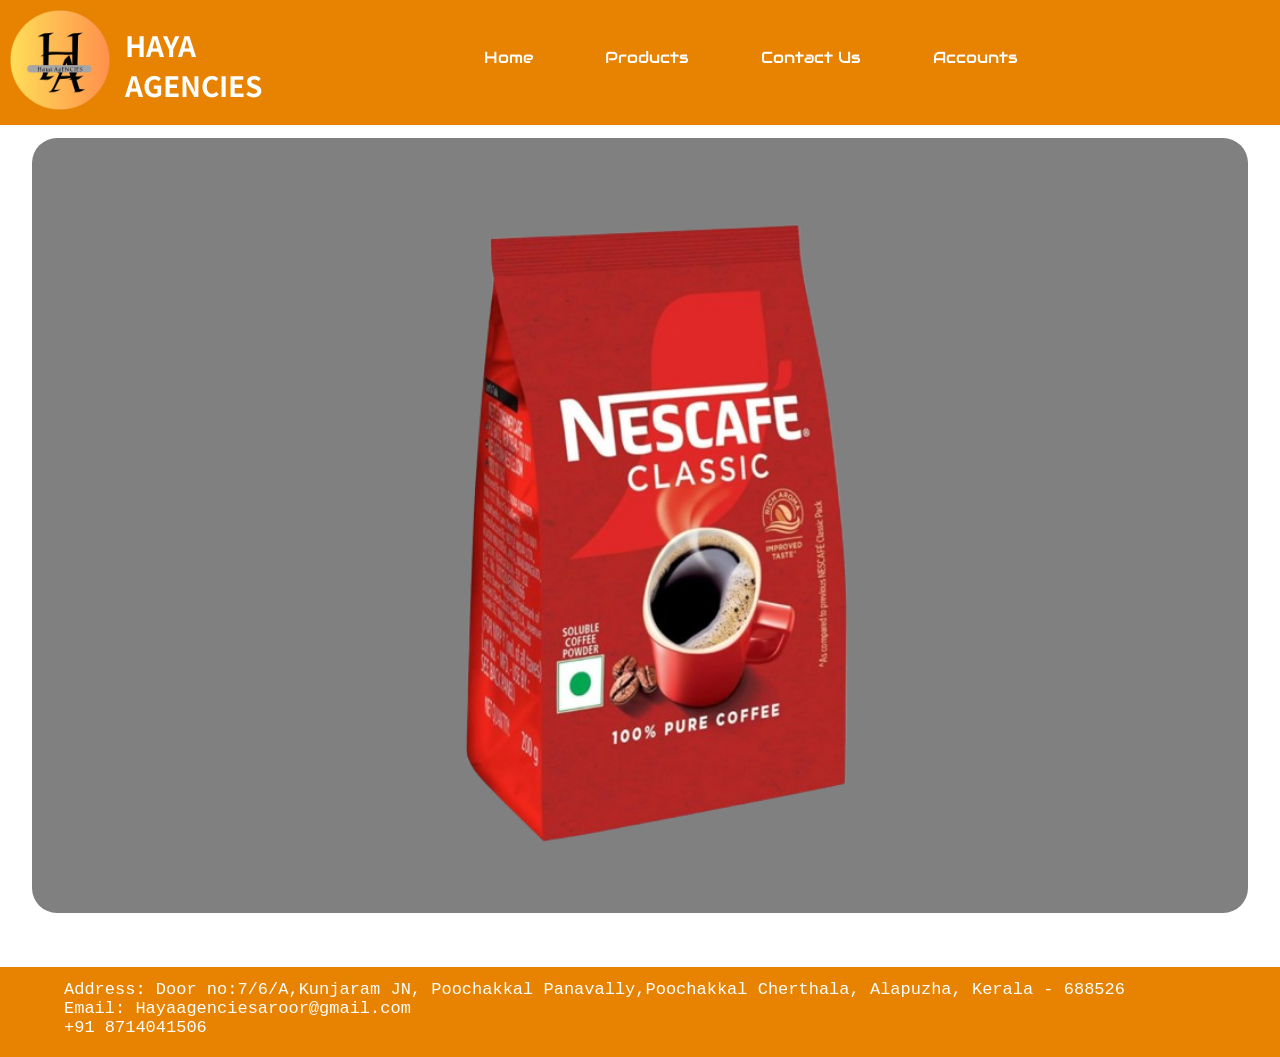
==== index.html @ 2e909255 "h" ====
<!DOCTYPE html>
<html lang="en">

<head>
    <meta charset="UTF-8">
    <meta name="viewport" content="width=device-width, initial-scale=1.0">
    <title>Haya Agencies</title>
    <link rel="stylesheet" href="css/index.css">
</head>

<body>
    <div class="screen">
        <div class="head">
            <div class="appbar">
                <div class="leftbar">
                    <img src="css/asset/images/Haya Agencies Logo.png" alt="Haya Agencies" srcset="" class="HayaLogo">
                    <h3>HAYA AGENCIES</h3>
                </div>
                <div class="navigation">
                    <ul class="nav-ul">
                        <div onclick="CloseSide()" class="closebtn"><img src="css/asset/images/CLOSE.png" alt="Close"
                                srcset=""></div>
                        <div class="space"><a href="#"></a></div>
                        <li class="home"><a href="#">Home</a></li>
                        <li><a href="">Products</a></li>
                        <li><a href="">Contact Us</a></li>
                        <li><a href="">Accounts</a></li>
                    </ul>
                </div>
                <div class="navigation-btn">
                    <ul style="list-style: none;">
                        <li onclick="ShowSide()"><img src="css/asset/images/3 menu.png" alt="" id="clickbtn"
                                class="clickbtn"></li>
                    </ul>
                </div>
            </div>
            
        </div>

    </div>

    <div class="body">
        <section class="section">
            <div class="slider-wrapper">
                <div class="slider">
                    <div class="slider-img">
                        <img id="slide-1" src="css/asset/images/Products/Nestle/1.png" alt="Nescafe Classic 500g">
                        <img id="slide-2" src="css/asset/images/Products/Nestle/2.png" alt="Nestae Cardamon Tea">
                        <img id="slide-3" src="css/asset/images/Products/Nestle/3.png" alt="Nestea Iced Tea Lemon">
                        <img id="slide-4" src="css/asset/images/Products/Nestle/4.png" alt="Nescafe Sunrise 1 kg">
                        <img id="slide-5" src="css/asset/images/Products/Nestle/5.png" alt="EVERYDAY Milk Powder 1 KG">
                        <img id="slide-6" src="css/asset/images/Products/tata/1.png" alt="Tata Grand Coffee 1kg">
                    </div>
                </div>
            </div>
        </section>
    </div>

    <div class="footer">
        <div class="text">
            <p>Address: Door no:7/6/A,Kunjaram JN, Poochakkal
                Panavally,Poochakkal Cherthala, Alapuzha, Kerala - 688526 </p>

            <a class="gmail" href="mailto:hayaagenciesaroor@gmail.com">Email: Hayaagenciesaroor@gmail.com</a><br>
            <a class="gmail" href="">+91 8714041506</a>
        </div>        
    </div>

    <script src="javascript/script.js">

    </script>
</body>

</html>
---- css/index.css ----
@font-face {
    font-family: "NotoSans";
    src: url(asset/font/NotoSansKR-VariableFont_wght.ttf);
}

@font-face {
    font-family: "audio";
    src: url(asset/font/Audiowide-Regular.ttf);
}

* {
    margin: 0;
    padding: 0;
}

.head {
    background-color: rgb(231, 131, 0);
    width: 100%;
    height: 125px;
}

.appbar {
    padding: 10px;
    display: flex;
}

.HayaLogo {
    width: 100px;
    height: 100px;
}

.leftbar {
    display: flex;
}

.leftbar h3 {
    padding: 15px;
    width: 15px;
    font-size: 28px;
    color: white;
    font-family: "NotoSans";
}

.navigation {
    width: 65%;
    left: 35%;
    position: absolute;
    align-content: center;
    height: 95px;
    display: block;
}

.navigation ul {
    list-style: none;
    display: flex;
    color: white;
}

.navigation ul li a {
    margin: 15px;
    text-decoration: none;
    display: flex;
    color: white;
    font-family: "audio";
}

.navigation-btn {
    position: absolute;
    align-items: center;
    height: 95px;
    top: 2%;
    left: 85%;
}

.clickbtn {
    width: 50px;
    height: 50px;
    position: absolute;
    display: none;
}

.home {
    padding: 15px;
    background-color: rgb(231, 131, 0);
}

.navigation ul li {
    border-radius: 10px;
    padding: 1px;
    margin: 20px;
}

.closebtn {
    display: none;
    position: absolute;
    left: 105px;
}

.closebtn {
    width: 50px;
    height: 50px;
}

.closebtn img {
    width: 30px;
    height: 30px;
    position: absolute;
    top: 30%;
    left: 50%;
}

.section {
    width: 100vh;
}

.slider-wrapper {
    width: 100vh;
    display: flex;
    align-items: center;
}

.slider {
    width: 100%;
    align-items: center;
    display: flex;
    height: 675px;
    background-color: gray;
    justify-content: center;
}

.body {
    margin-top: 1%;
    width: 100%;
}

.section {
    display: flex;
    justify-content: center;
    align-items: center;
    width: 100%;
}

.slider-wrapper {
    width: 95%;
    border-radius: 25px;
    height: 775px;
    background-color: gray;
}

.slider-img {
    display: flex;
    justify-content: center;
    align-items: center;
}

.slider-nav {
    width: 100%;
    display: flex;
    align-items: center;
    justify-content: center;
}

#slide-1 {
    width: 55vh;
    display: block;
}

#slide-2 {
    width: 43vh;
    display: none;
}

#slide-3 {
    width: 43vh;
    display: none;
}

#slide-4 {
    width: 39vh;
    display: none;
}

#slide-5 {
    width: 39vh;
    display: none;
}

#slide-6 {
    width: 53vh;
    display: none;
}

.footer {
    background-color: rgb(231, 131, 0);
    margin-top: 6vh;
    height: 10vh;
    position: absolute;
    width: 100%;
    bottom: -10;
}

.text {
    padding-top: 1%;
    margin-left: 5%;
}

.text p {
    color: white;
    font-family: monospace;
    font-size: 17px;
}

.gmail {
    text-decoration: none;
    font-family: monospace;
    color: white;
    font-size: 17px;
}

.gmail:hover {
    font-weight: 700;
    font-family: monospace;

}

@media screen and (max-width: 850px) {
    .head {
        background-color: rgb(231, 131, 0);
        width: 100%;
        height: 95px;
    }

    .appbar {
        padding: 8px;
        display: flex;
    }

    .HayaLogo {
        width: 60px;
        height: 60px;
    }

    .leftbar h3 {
        padding: 8px;
        width: 15px;
        font-size: 15px;
        color: white;
        font-family: "NotoSans";
    }

    .navigation ul {
        width: 21vh;
        list-style: none;
        display: none;
        color: black;
        height: 100vh;
        background-color: rgb(199, 113, 1);
        position: absolute;
        left: 31.5%;
        top: -8%;
        transition: all 0.4s;
    }

    .space {
        padding-top: 90px;
    }

    .clickbtn {
        display: block;
    }

    .closebtn {
        display: block;
    }

    .nav-ul li:hover {
        padding: 15px;
        background-color: rgb(231, 131, 0);
    }




    /* slider */
    .slider {
        height: 300px;
    }

    .body {
        width: 100%;
        height: 90vh;
    }

    .section {
        display: flex;
        justify-content: center;
        align-items: center;
        width: 100%;
    }

    .slider-wrapper {
        width: 95%;
        border-radius: 25px;
        height: 650px;
        background-color: gray;
    }

    .slider-img {
        display: flex;
        justify-content: center;
        align-items: center;
    }

    .slider-nav {
        width: 100%;
        display: flex;
        align-items: center;
        justify-content: center;
    }

    #slide-1 {
        width: 45vh;
        display: block;
    }

    #slide-2 {
        width: 35vh;
        display: none;
    }

    #slide-3 {
        width: 35vh;
        display: none;
    }

    #slide-4 {
        width: 35vh;
        display: none;
    }

    #slide-5 {
        width: 35vh;
        display: none;
    }

    #slide-6 {
        width: 39vh;
        display: none;
    }

    .footer {
        background-color: rgb(231, 131, 0);
        margin-top: 6vh;
        height: 13vh;
        position: absolute;
        width: 100%;
        bottom: -10px;
    }

    .text {
        padding-top: 1%;
        margin-left: 5%;
    }

    .text p {
        color: white;
        font-family: monospace;
        font-size: 17px;
    }

    .gmail {
        text-decoration: none;
        font-family: monospace;
        color: white;
        font-size: 17px;
    }

    .gmail:hover {
        font-weight: 700;
        font-family: monospace;

    }

}
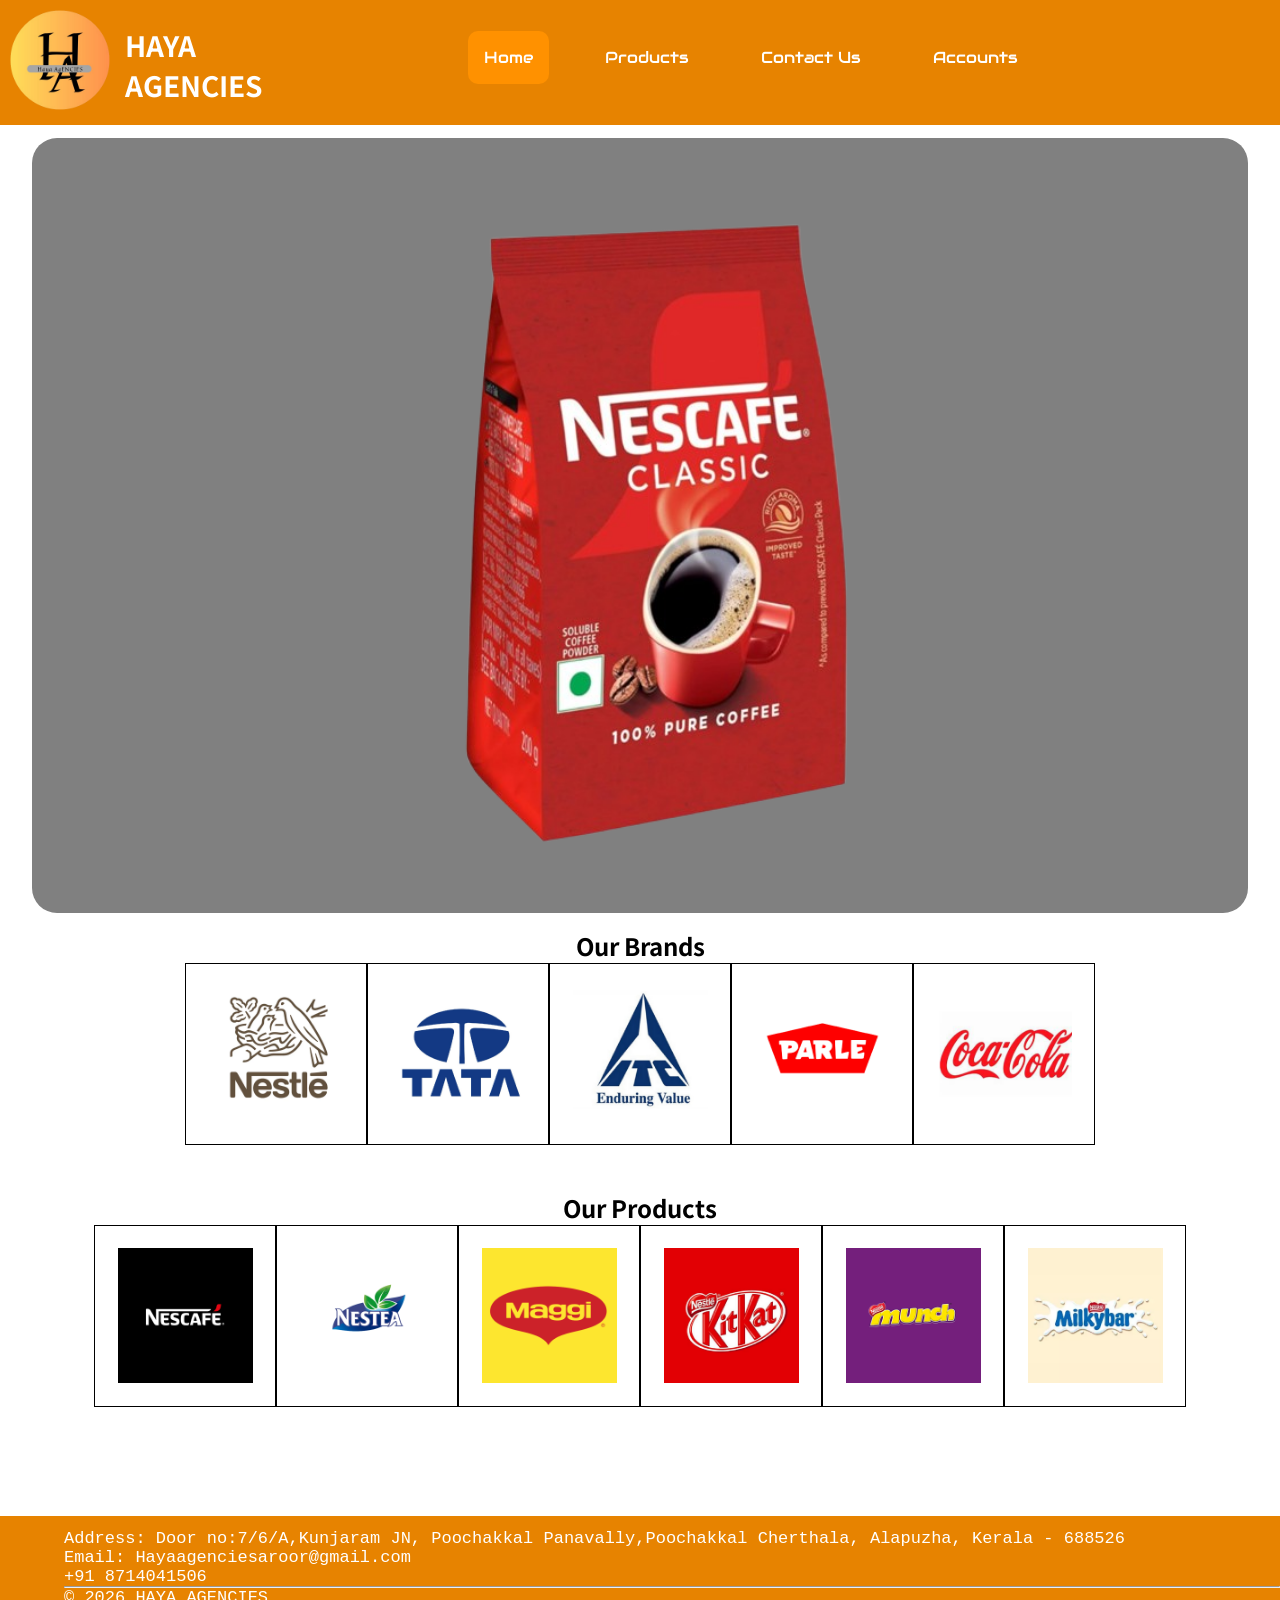
==== commit f04cc926: "OUR BRAND DETIALS" ====
--- a/index.html
+++ b/index.html
@@ -6,6 +6,7 @@
     <meta name="viewport" content="width=device-width, initial-scale=1.0">
     <title>Haya Agencies</title>
     <link rel="stylesheet" href="css/index.css">
+
 </head>
 
 <body>
@@ -34,13 +35,13 @@
                     </ul>
                 </div>
             </div>
-            
+
         </div>
 
     </div>
 
     <div class="body">
-        <section class="section">
+        <section class="section1">
             <div class="slider-wrapper">
                 <div class="slider">
                     <div class="slider-img">
@@ -54,6 +55,85 @@
                 </div>
             </div>
         </section>
+
+        <!-- //Logo section -->
+        <section class="section2">
+            <div class="Our-Brand">
+                <div class="Heading">
+                    <h1>Our Brands</h1>
+                </div>
+                <div class="Logo-Section">
+                    <div class="logo">
+                        <div class="logo-img LM1">
+                            <img src="css/asset/images/Company Logo/NESTLE.png" alt="">
+                        </div>
+                    </div>
+                    <div class="logo">
+                        <div class="logo-img LM2">
+                            <img src="css/asset/images/Company Logo/TATA.png" alt="">
+                        </div>
+                    </div>
+                    <div class="logo">
+                        <div class="logo-img LM3">
+                            <img src="css/asset/images/Company Logo/ITC.png" alt="">
+                        </div>
+                    </div>
+                    <div class="logo">
+                        <div class="logo-img LM4">
+                            <img src="css/asset/images/Company Logo/PARLE.png" alt="">
+                        </div>
+                    </div>
+                    <div class="logo">
+                        <div class="logo-img LM5">
+                            <img src="css/asset/images/Company Logo/COCA COLA.png" alt="">
+                        </div>
+                    </div>
+                </div>
+
+            </div>
+        </section>
+
+        <!-- Products Section -->
+        <section class="section3">
+            <div class="Our-Products">
+                <div class="Heading">
+                    <h1>Our Products</h1>
+                </div>
+                <div class="Logo-Section">
+                    <div class="logo">
+                        <div class="logo-img LM1">
+                            <img src="css/asset/images/Company Logo/NESCAFE.png" alt="">
+                        </div>
+                    </div>
+                    <div class="logo">
+                        <div class="logo-img LM2">
+                            <img src="css/asset/images/Company Logo/Nestae.png" alt="">
+                        </div>
+                    </div>
+                    <div class="logo">
+                        <div class="logo-img LM3">
+                            <img src="css/asset/images/Company Logo/MAGGI.png" alt="">
+                        </div>
+                    </div>
+                    <div class="logo">
+                        <div class="logo-img LM4">
+                            <img src="css/asset/images/Company Logo/KITKAT.png" alt="">
+                        </div>
+                    </div>
+                    <div class="logo">
+                        <div class="logo-img LM5">
+                            <img src="css/asset/images/Company Logo/MUNCH.png" alt="">
+                        </div>
+                    </div>
+                    <div class="logo">
+                        <div class="logo-img LM6">
+                            <img src="css/asset/images/Company Logo/MILKYBAR.png" alt="">
+                        </div>
+                    </div>
+                </div>
+
+            </div>
+        </section>
     </div>
 
     <div class="footer">
@@ -63,7 +143,9 @@
 
             <a class="gmail" href="mailto:hayaagenciesaroor@gmail.com">Email: Hayaagenciesaroor@gmail.com</a><br>
             <a class="gmail" href="">+91 8714041506</a>
-        </div>        
+            <hr class="footer-line"> 
+            <p>© 2026 HAYA AGENCIES</p>
+        </div>
     </div>
 
     <script src="javascript/script.js">
@@ -71,4 +153,4 @@
     </script>
 </body>
 
-</html>
+</html>
--- a/css/index.css
+++ b/css/index.css
@@ -90,6 +90,20 @@
     margin: 20px;
 }
 
+.section1{
+    display: flex;
+    justify-content: center;
+    margin-bottom: 15px;
+}
+
+.home{
+    background-color: rgb(255, 145, 0);
+}
+
+.navigation ul li:hover{
+    background-color: rgb(255, 145, 0);
+}
+
 .closebtn {
     display: none;
     position: absolute;
@@ -131,6 +145,7 @@
 .body {
     margin-top: 1%;
     width: 100%;
+    margin-bottom: 5%;
 }
 
 .section {
@@ -190,15 +205,84 @@
     display: none;
 }
 
+body {
+    display: flex;
+    flex-direction: column;
+    min-height: 100vh;
+}
+
+/* Secction 2 */
+
+.section2{
+    display: flex;
+    justify-content: center;
+    margin-bottom: 5vh;
+}
+
+.Heading h1{
+    display: flex;
+    justify-content: center;
+    font-family: "NotoSans";
+}
+.logo-img{
+    display: flex;
+    align-items: center;
+    justify-content: center;
+    width: 20vh;
+    height: 20vh;
+    border: 1px solid;
+}
+
+.logo-img img{
+    width: 15vh;
+}
+.Logo-Section{
+    display: flex;
+    flex-direction: row;
+}
+
+/* Secction 3 */
+
+.section3{
+    display: flex;
+    justify-content: center;
+    margin-bottom: 5vh;
+}
+
+.Heading h1{
+    display: flex;
+    justify-content: center;
+    font-family: "NotoSans";
+}
+.logo-img{
+    display: flex;
+    align-items: center;
+    justify-content: center;
+    width: 20vh;
+    height: 20vh;
+    border: 1px solid;
+}
+
+.logo-img img{
+    width: 15vh;
+}
+.Logo-Section{
+    display: flex;
+    flex-direction: row;
+}
+
+/* Footer */
+
 .footer {
     background-color: rgb(231, 131, 0);
-    margin-top: 6vh;
-    height: 10vh;
-    position: absolute;
-    width: 100%;
-    bottom: -10;
-}
-
+    margin-top: auto;
+    height: 12vh;
+    width: 100%;
+}
+
+.footer-line{
+    color: white;
+}
 .text {
     padding-top: 1%;
     margin-left: 5%;
@@ -288,6 +372,7 @@
 
     .body {
         width: 100%;
+    margin-bottom: 5%;
         height: 90vh;
     }
 
@@ -348,14 +433,19 @@
         display: none;
     }
 
+    body {
+        display: flex;
+        flex-direction: column;
+        min-height: 100vh;
+    }
+
     .footer {
         background-color: rgb(231, 131, 0);
-        margin-top: 6vh;
-        height: 13vh;
-        position: absolute;
+        margin-top: auto;
+        height: 15vh;
         width: 100%;
-        bottom: -10px;
-    }
+    }
+
 
     .text {
         padding-top: 1%;
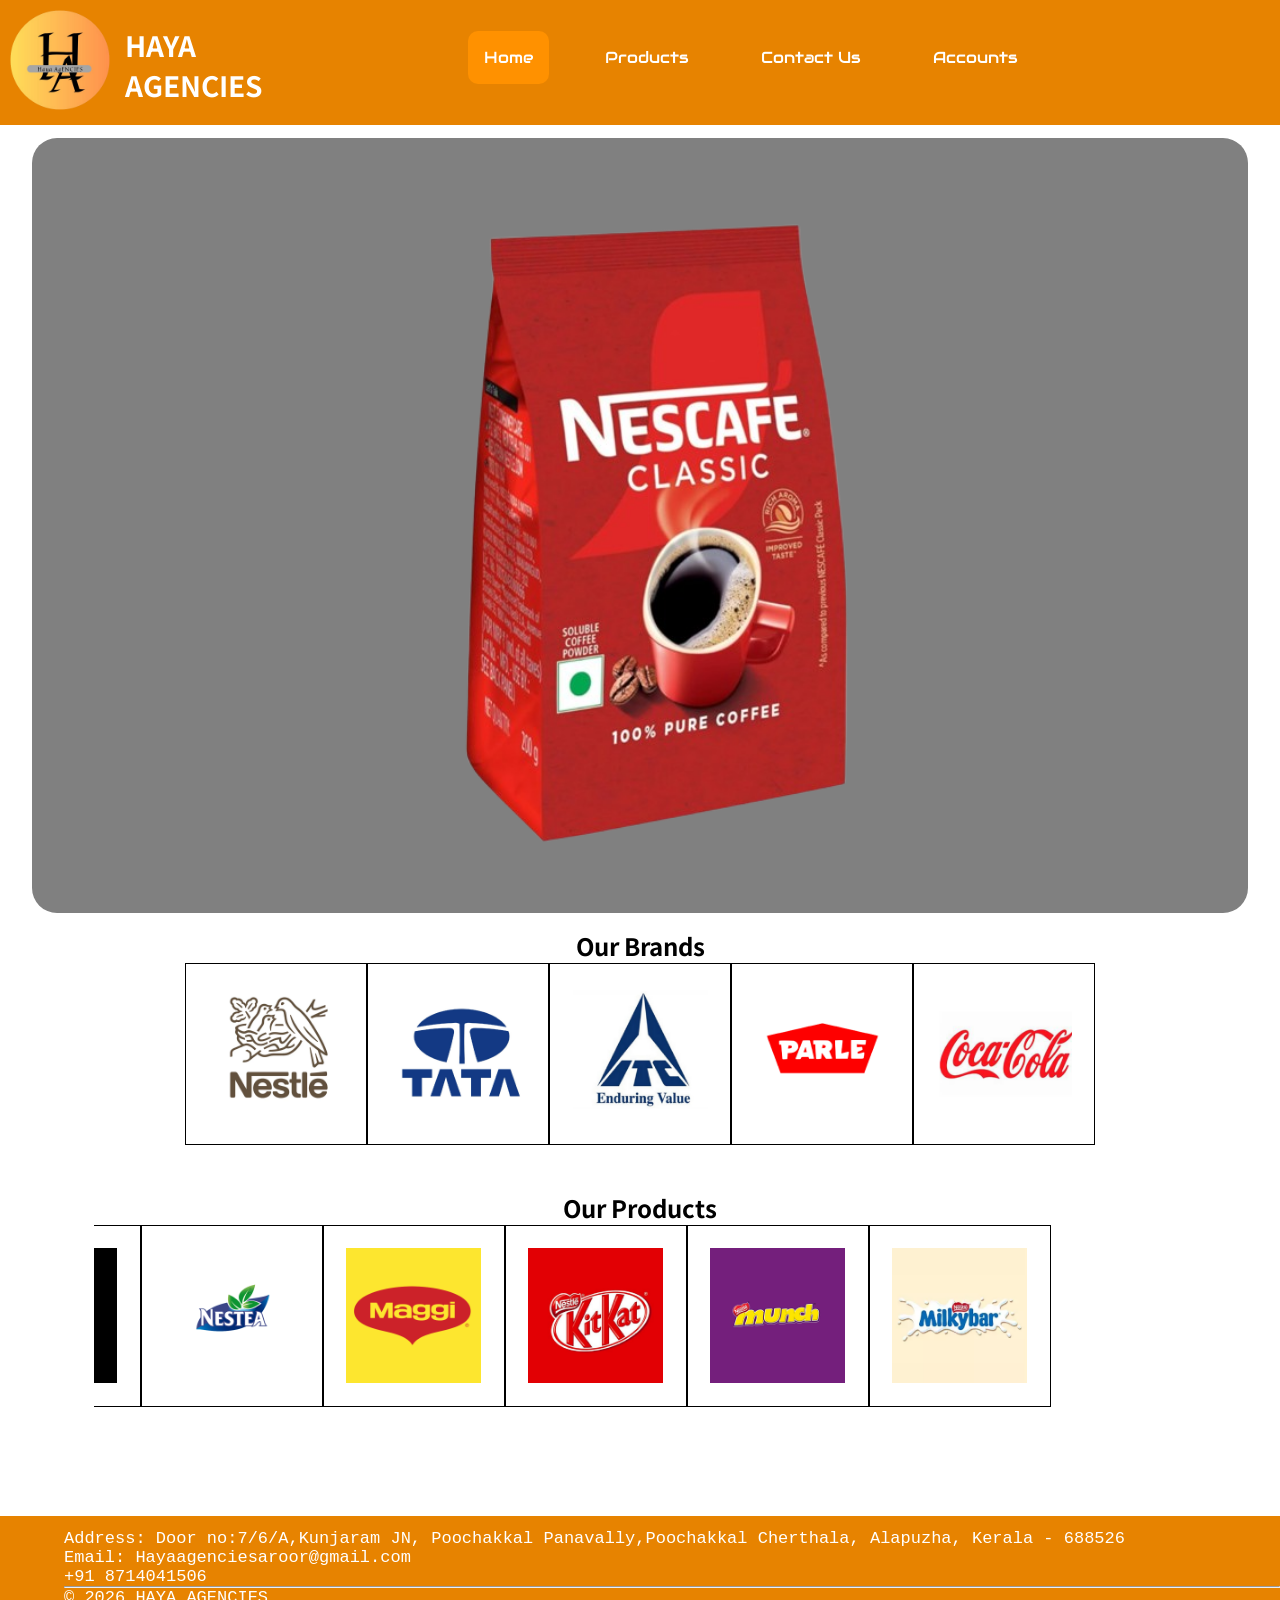
==== commit f8473704: "edit" ====
--- a/index.html
+++ b/index.html
@@ -95,38 +95,39 @@
 
         <!-- Products Section -->
         <section class="section3">
-            <div class="Our-Products">
-                <div class="Heading">
+            <div class="Our-Products-P">
+                <div class="Heading-P">
                     <h1>Our Products</h1>
                 </div>
-                <div class="Logo-Section">
-                    <div class="logo">
-                        <div class="logo-img LM1">
+                <div class="Logo-Section-P">
+                    
+                   <div class="logo-P" id="LM1-P">
+                        <div class="logo-img LM1-P">
                             <img src="css/asset/images/Company Logo/NESCAFE.png" alt="">
                         </div>
                     </div>
                     <div class="logo">
-                        <div class="logo-img LM2">
+                        <div class="logo-img LM2-P">
                             <img src="css/asset/images/Company Logo/Nestae.png" alt="">
                         </div>
                     </div>
                     <div class="logo">
-                        <div class="logo-img LM3">
+                        <div class="logo-img LM3-P">
                             <img src="css/asset/images/Company Logo/MAGGI.png" alt="">
                         </div>
                     </div>
                     <div class="logo">
-                        <div class="logo-img LM4">
+                        <div class="logo-img LM4-P">
                             <img src="css/asset/images/Company Logo/KITKAT.png" alt="">
                         </div>
                     </div>
                     <div class="logo">
-                        <div class="logo-img LM5">
+                        <div class="logo-img LM5-P">
                             <img src="css/asset/images/Company Logo/MUNCH.png" alt="">
                         </div>
                     </div>
                     <div class="logo">
-                        <div class="logo-img LM6">
+                        <div class="logo-img LM6-P">
                             <img src="css/asset/images/Company Logo/MILKYBAR.png" alt="">
                         </div>
                     </div>
@@ -136,6 +137,12 @@
         </section>
     </div>
 
+    <script src="javascript/script.js">
+
+    </script>
+</body>
+
+<footer>
     <div class="footer">
         <div class="text">
             <p>Address: Door no:7/6/A,Kunjaram JN, Poochakkal
@@ -148,9 +155,6 @@
         </div>
     </div>
 
-    <script src="javascript/script.js">
-
-    </script>
-</body>
+</footer>
 
 </html>
--- a/css/index.css
+++ b/css/index.css
@@ -90,17 +90,17 @@
     margin: 20px;
 }
 
-.section1{
+.section1 {
     display: flex;
     justify-content: center;
     margin-bottom: 15px;
 }
 
-.home{
+.home {
     background-color: rgb(255, 145, 0);
 }
 
-.navigation ul li:hover{
+.navigation ul li:hover {
     background-color: rgb(255, 145, 0);
 }
 
@@ -213,18 +213,19 @@
 
 /* Secction 2 */
 
-.section2{
+.section2 {
     display: flex;
     justify-content: center;
     margin-bottom: 5vh;
 }
 
-.Heading h1{
+.Heading h1 {
     display: flex;
     justify-content: center;
     font-family: "NotoSans";
 }
-.logo-img{
+
+.logo-img {
     display: flex;
     align-items: center;
     justify-content: center;
@@ -233,28 +234,31 @@
     border: 1px solid;
 }
 
-.logo-img img{
+.logo-img img {
     width: 15vh;
 }
-.Logo-Section{
+
+.Logo-Section {
     display: flex;
     flex-direction: row;
 }
 
 /* Secction 3 */
 
-.section3{
-    display: flex;
+.section3 {
+    display: flex;
+    overflow: hidden;
     justify-content: center;
     margin-bottom: 5vh;
 }
 
-.Heading h1{
+.Heading-P h1 {
     display: flex;
     justify-content: center;
     font-family: "NotoSans";
 }
-.logo-img{
+
+.logo-img {
     display: flex;
     align-items: center;
     justify-content: center;
@@ -263,13 +267,18 @@
     border: 1px solid;
 }
 
-.logo-img img{
+.logo-img img {
     width: 15vh;
 }
-.Logo-Section{
+
+.Logo-Section-P {
     display: flex;
     flex-direction: row;
-}
+    width: 121.4vh;
+    overflow: hidden;
+}
+
+
 
 /* Footer */
 
@@ -280,9 +289,10 @@
     width: 100%;
 }
 
-.footer-line{
+.footer-line {
     color: white;
 }
+
 .text {
     padding-top: 1%;
     margin-left: 5%;
@@ -372,7 +382,7 @@
 
     .body {
         width: 100%;
-    margin-bottom: 5%;
+        margin-bottom: 5%;
         height: 90vh;
     }
 
@@ -444,6 +454,7 @@
         margin-top: auto;
         height: 15vh;
         width: 100%;
+        display: none;
     }
 
 
@@ -471,4 +482,42 @@
 
     }
 
+
+
+    /* Secction 3 */
+
+    .section3 {
+        display: flex;
+        overflow: hidden;
+        justify-content: center;
+        margin-bottom: 5vh;
+    }
+
+    .Heading-P h1 {
+        display: flex;
+        justify-content: center;
+        font-family: "NotoSans";
+    }
+
+    .logo-img {
+        display: flex;
+        align-items: center;
+        justify-content: center;
+        width: 7vh;
+        height: 7vh;
+        border: 1px solid;
+    }
+
+    .logo-img img {
+        width: 6vh;
+    }
+
+    .Logo-Section-P {
+        display: flex;
+        flex-direction: row;
+        width: 50.4vh;
+        overflow: hidden;
+    }
+
+
 }
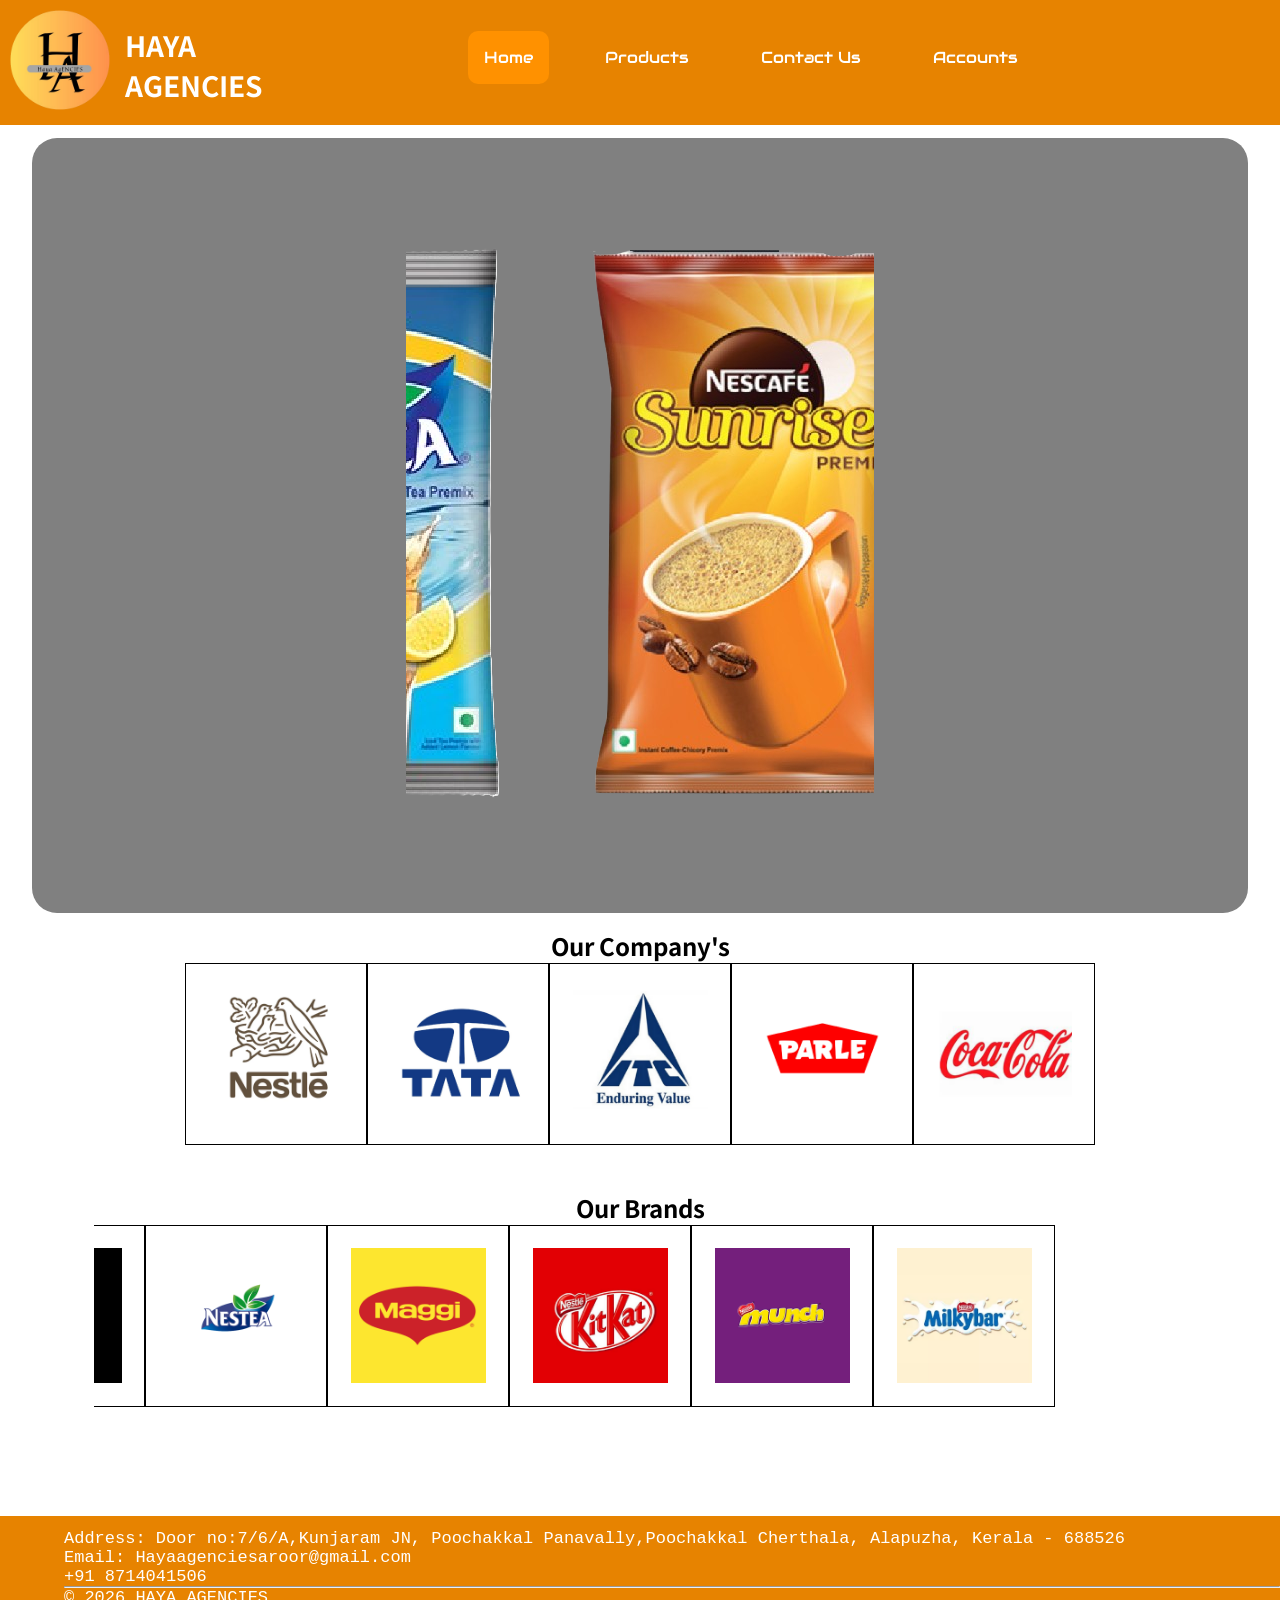
==== commit c8b1f314: "updates" ====
--- a/index.html
+++ b/index.html
@@ -45,12 +45,24 @@
             <div class="slider-wrapper">
                 <div class="slider">
                     <div class="slider-img">
-                        <img id="slide-1" src="css/asset/images/Products/Nestle/1.png" alt="Nescafe Classic 500g">
-                        <img id="slide-2" src="css/asset/images/Products/Nestle/2.png" alt="Nestae Cardamon Tea">
-                        <img id="slide-3" src="css/asset/images/Products/Nestle/3.png" alt="Nestea Iced Tea Lemon">
-                        <img id="slide-4" src="css/asset/images/Products/Nestle/4.png" alt="Nescafe Sunrise 1 kg">
-                        <img id="slide-5" src="css/asset/images/Products/Nestle/5.png" alt="EVERYDAY Milk Powder 1 KG">
-                        <img id="slide-6" src="css/asset/images/Products/tata/1.png" alt="Tata Grand Coffee 1kg">
+                        <div id="slide-1" class="f-s">
+                            <img src="css/asset/images/Products/Nestle/1.png" alt="Nescafe Classic 500g">
+                        </div>
+                        <div id="slide-2" class="f-s">
+                            <img src="css/asset/images/Products/Nestle/2.png" alt="Nestae Cardamon Tea">
+                        </div>
+                        <div id="slide-3" class="f-s">
+                            <img src="css/asset/images/Products/Nestle/3.png" alt="Nestea Iced Tea Lemon">
+                        </div>
+                        <div id="slide-4" class="f-s">
+                            <img src="css/asset/images/Products/Nestle/4.png" alt="Nescafe Sunrise 1 kg">
+                        </div>
+                        <div id="slide-5" class="f-s">
+                            <img src="css/asset/images/Products/Nestle/5.png" alt="EVERYDAY Milk Powder 1 KG">
+                        </div>
+                        <div id="slide-6" class="f-s">
+                            <img src="css/asset/images/Products/tata/1.png" alt="Tata Grand Coffee 1kg">
+                        </div>
                     </div>
                 </div>
             </div>
@@ -60,7 +72,7 @@
         <section class="section2">
             <div class="Our-Brand">
                 <div class="Heading">
-                    <h1>Our Brands</h1>
+                    <h1>Our Company's</h1>
                 </div>
                 <div class="Logo-Section">
                     <div class="logo">
@@ -97,11 +109,11 @@
         <section class="section3">
             <div class="Our-Products-P">
                 <div class="Heading-P">
-                    <h1>Our Products</h1>
+                    <h1>Our Brands</h1>
                 </div>
                 <div class="Logo-Section-P">
-                    
-                   <div class="logo-P" id="LM1-P">
+
+                    <div class="logo-P" id="LM1-P">
                         <div class="logo-img LM1-P">
                             <img src="css/asset/images/Company Logo/NESCAFE.png" alt="">
                         </div>
@@ -150,7 +162,7 @@
 
             <a class="gmail" href="mailto:hayaagenciesaroor@gmail.com">Email: Hayaagenciesaroor@gmail.com</a><br>
             <a class="gmail" href="">+91 8714041506</a>
-            <hr class="footer-line"> 
+            <hr class="footer-line">
             <p>© 2026 HAYA AGENCIES</p>
         </div>
     </div>
--- a/css/index.css
+++ b/css/index.css
@@ -166,6 +166,8 @@
     display: flex;
     justify-content: center;
     align-items: center;
+    overflow: hidden;
+    width: 52vh;
 }
 
 .slider-nav {
@@ -175,34 +177,33 @@
     justify-content: center;
 }
 
+.f-s {
+    margin-right: 8vh;
+}
+
 #slide-1 {
+    margin-left: 201vh;
     width: 55vh;
-    display: block;
 }
 
 #slide-2 {
     width: 43vh;
-    display: none;
 }
 
 #slide-3 {
     width: 43vh;
-    display: none;
 }
 
 #slide-4 {
     width: 39vh;
-    display: none;
 }
 
 #slide-5 {
     width: 39vh;
-    display: none;
 }
 
 #slide-6 {
     width: 53vh;
-    display: none;
 }
 
 body {
@@ -413,34 +414,37 @@
         justify-content: center;
     }
 
+    .f-s {
+        margin-right: 5vh;
+    }
+
     #slide-1 {
+        margin-left: 200vh;
         width: 45vh;
-        display: block;
     }
 
     #slide-2 {
         width: 35vh;
-        display: none;
     }
 
     #slide-3 {
         width: 35vh;
-        display: none;
     }
 
     #slide-4 {
         width: 35vh;
-        display: none;
     }
 
     #slide-5 {
         width: 35vh;
-        display: none;
     }
 
     #slide-6 {
-        width: 39vh;
-        display: none;
+        width: 35vh;
+    }
+
+    #slide-6 img {
+        width: 43vh;
     }
 
     body {
@@ -503,13 +507,13 @@
         display: flex;
         align-items: center;
         justify-content: center;
-        width: 7vh;
-        height: 7vh;
+        width: 8.5vh;
+        height: 8.5vh;
         border: 1px solid;
     }
 
     .logo-img img {
-        width: 6vh;
+        width: 8vh;
     }
 
     .Logo-Section-P {
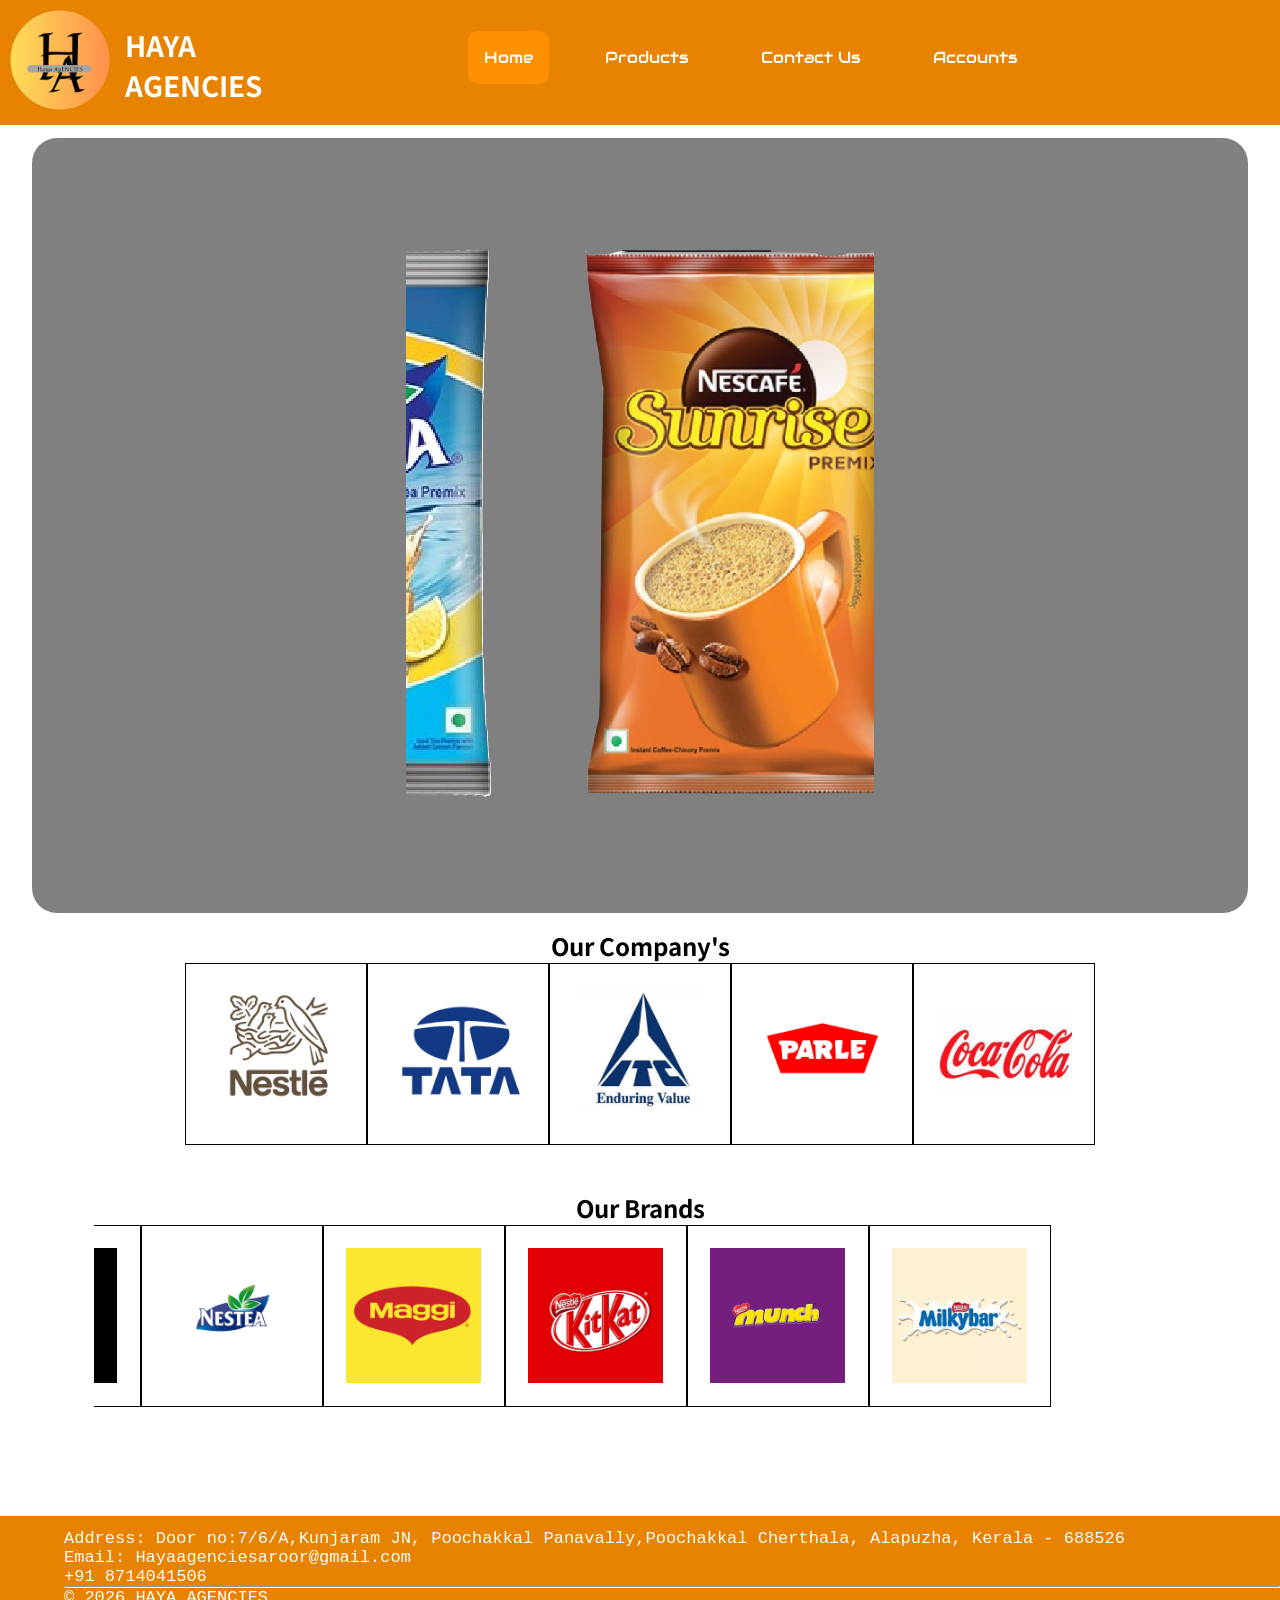
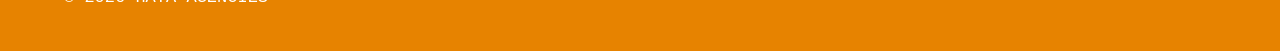
==== commit 80b5f16d: "contact" ====
--- a/index.html
+++ b/index.html
@@ -24,7 +24,7 @@
                         <div class="space"><a href="#"></a></div>
                         <li class="home"><a href="#">Home</a></li>
                         <li><a href="">Products</a></li>
-                        <li><a href="">Contact Us</a></li>
+                        <li><a href="contact-us.html">Contact Us</a></li>
                         <li><a href="">Accounts</a></li>
                     </ul>
                 </div>
@@ -77,12 +77,16 @@
                 <div class="Logo-Section">
                     <div class="logo">
                         <div class="logo-img LM1">
-                            <img src="css/asset/images/Company Logo/NESTLE.png" alt="">
+                            <a href="https://www.nestle.in/">
+                                <img src="css/asset/images/Company Logo/NESTLE.png" alt="">
+                            </a>
                         </div>
                     </div>
                     <div class="logo">
                         <div class="logo-img LM2">
-                            <img src="css/asset/images/Company Logo/TATA.png" alt="">
+                            <a href="https://www.tataconsumer.com/">
+                                <img src="css/asset/images/Company Logo/TATA.png" alt="">
+                            </a>
                         </div>
                     </div>
                     <div class="logo">
--- a/css/index.css
+++ b/css/index.css
@@ -283,12 +283,12 @@
 
 /* Footer */
 
-.footer {
-    background-color: rgb(231, 131, 0);
-    margin-top: auto;
-    height: 12vh;
-    width: 100%;
-}
+    .footer {
+        background-color: rgb(231, 131, 0);
+        margin-top: auto;
+        height: 15vh;
+        width: 100%;
+    }
 
 .footer-line {
     color: white;
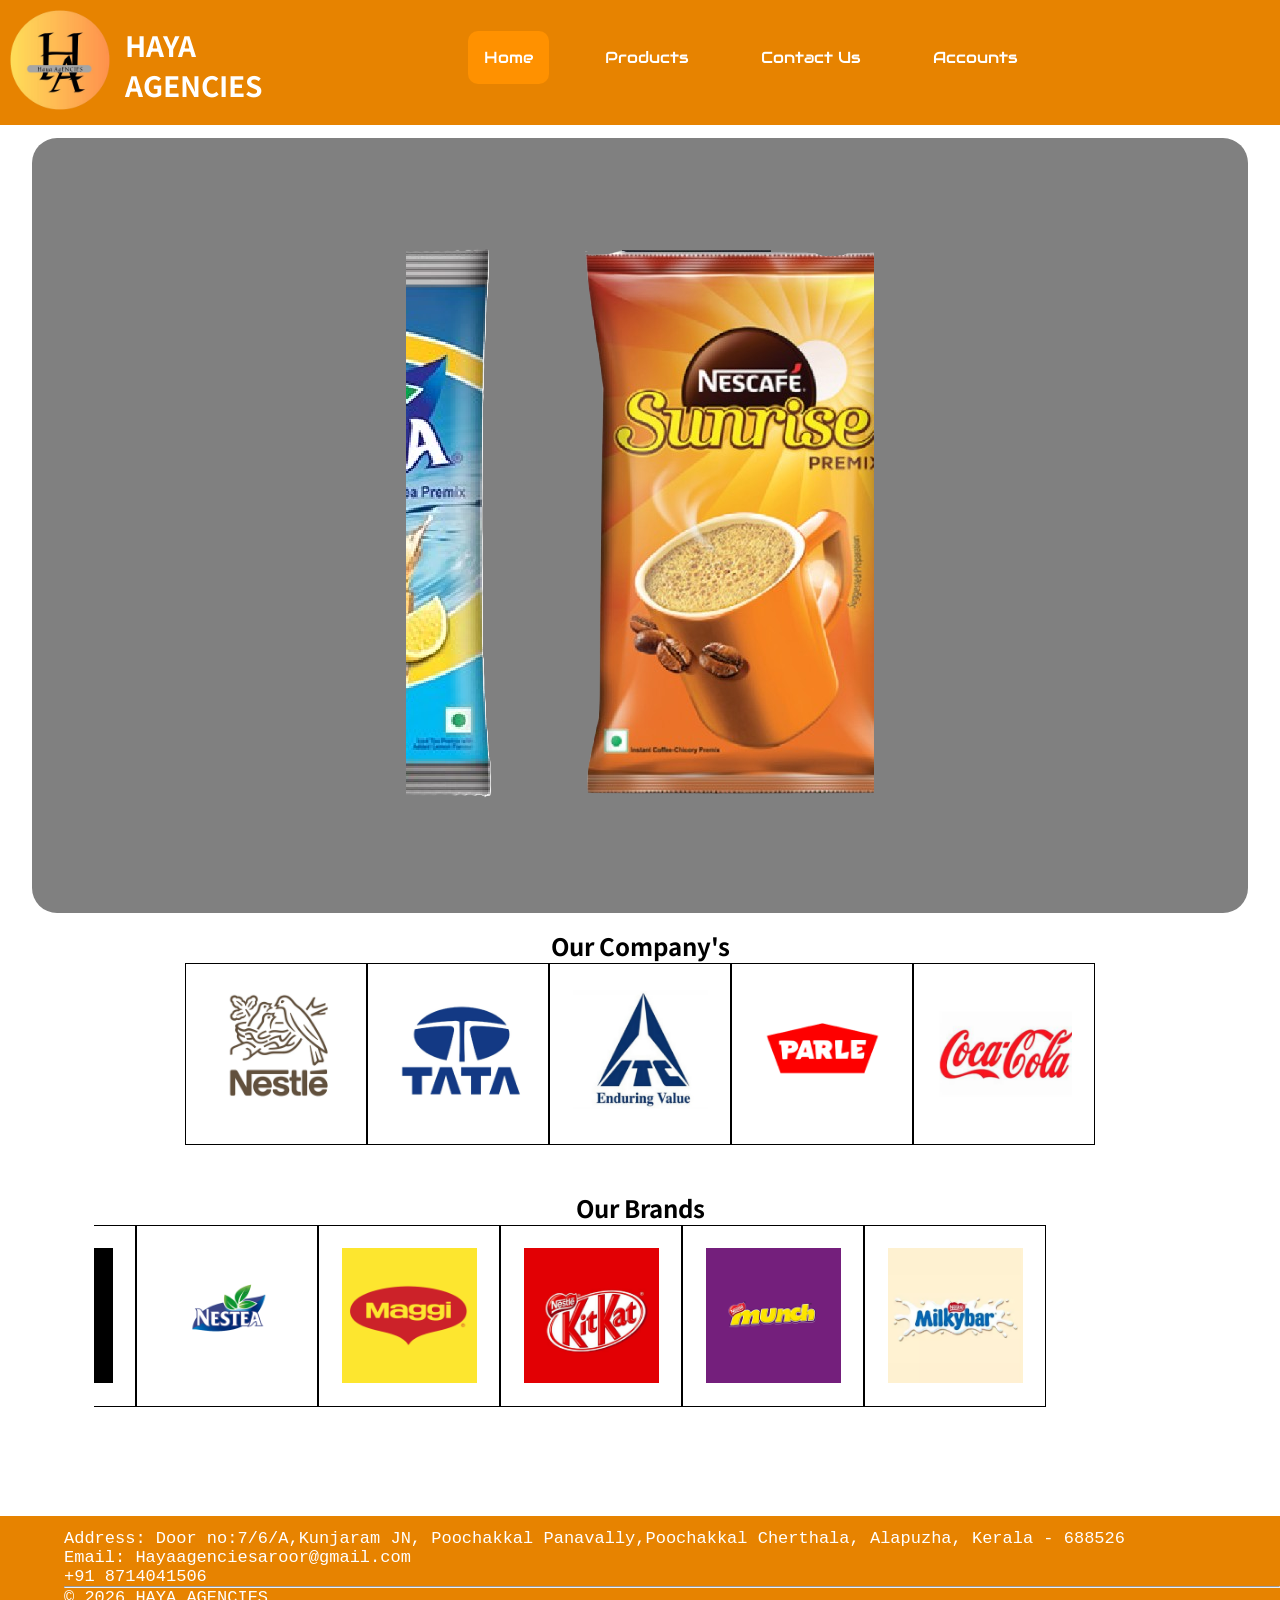
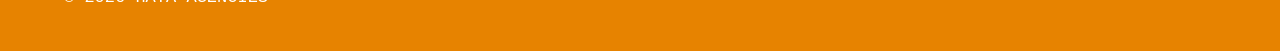
==== commit 990cc72c: "Footer And Contact" ====
--- a/index.html
+++ b/index.html
@@ -153,12 +153,6 @@
         </section>
     </div>
 
-    <script src="javascript/script.js">
-
-    </script>
-</body>
-
-<footer>
     <div class="footer">
         <div class="text">
             <p>Address: Door no:7/6/A,Kunjaram JN, Poochakkal
@@ -171,6 +165,9 @@
         </div>
     </div>
 
-</footer>
+    <script src="javascript/script.js">
+
+    </script>
+</body>
 
 </html>
--- a/css/index.css
+++ b/css/index.css
@@ -457,8 +457,7 @@
         background-color: rgb(231, 131, 0);
         margin-top: auto;
         height: 15vh;
-        width: 100%;
-        display: none;
+        width: 100%; 
     }
 
 
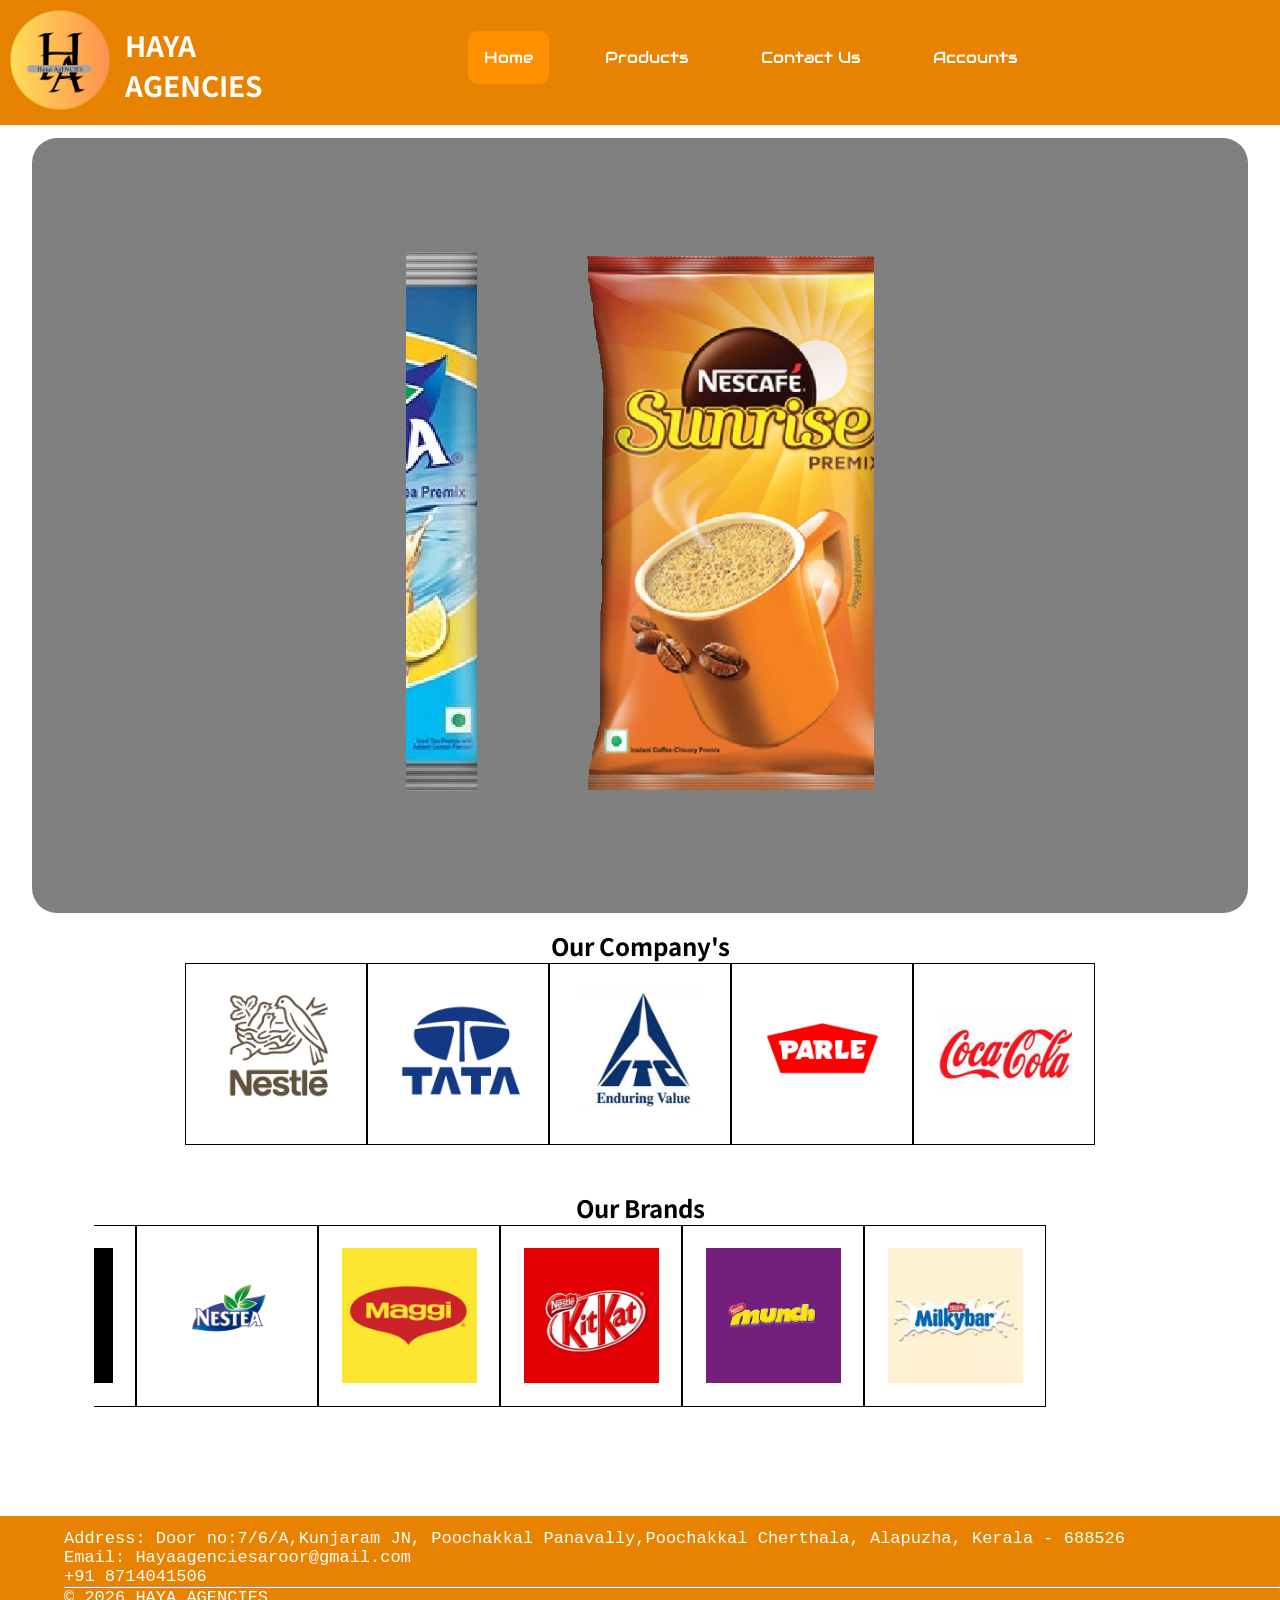
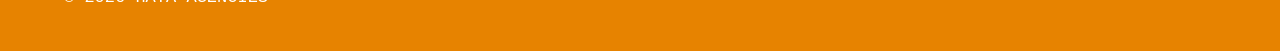
==== commit abe871db: "mn" ====
--- a/index.html
+++ b/index.html
@@ -6,7 +6,7 @@
     <meta name="viewport" content="width=device-width, initial-scale=1.0">
     <title>Haya Agencies</title>
     <link rel="stylesheet" href="css/index.css">
-
+    <link rel="icon" href="css/asset/images/Haya Agencies Logo.png" type="image/x-icon">
 </head>
 
 <body>
--- a/css/index.css
+++ b/css/index.css
@@ -384,7 +384,7 @@
     .body {
         width: 100%;
         margin-bottom: 5%;
-        height: 90vh;
+        height: 115vh;
     }
 
     .section {
@@ -407,6 +407,10 @@
         align-items: center;
     }
 
+    .slider-img img{
+        margin: 5vh;
+    }
+
     .slider-nav {
         width: 100%;
         display: flex;
@@ -420,31 +424,37 @@
 
     #slide-1 {
         margin-left: 200vh;
-        width: 45vh;
+        width: 40vh;
     }
 
     #slide-2 {
-        width: 35vh;
+        margin-left: 5vh;
+        width: 30vh;
     }
 
     #slide-3 {
-        width: 35vh;
+        margin-left: 5vh;
+        width: 30vh;
     }
 
     #slide-4 {
-        width: 35vh;
+        margin-left: 5vh;
+        width: 30vh;
     }
 
     #slide-5 {
-        width: 35vh;
+        margin-left: 5vh;
+        width: 30vh;
     }
 
     #slide-6 {
-        width: 35vh;
+        margin-left: 5vh;
+        width: 30vh;
     }
 
     #slide-6 img {
-        width: 43vh;
+        margin-left: 5vh;
+        width: 38vh;
     }
 
     body {
@@ -456,7 +466,7 @@
     .footer {
         background-color: rgb(231, 131, 0);
         margin-top: auto;
-        height: 15vh;
+        height: 18vh;
         width: 100%; 
     }
 
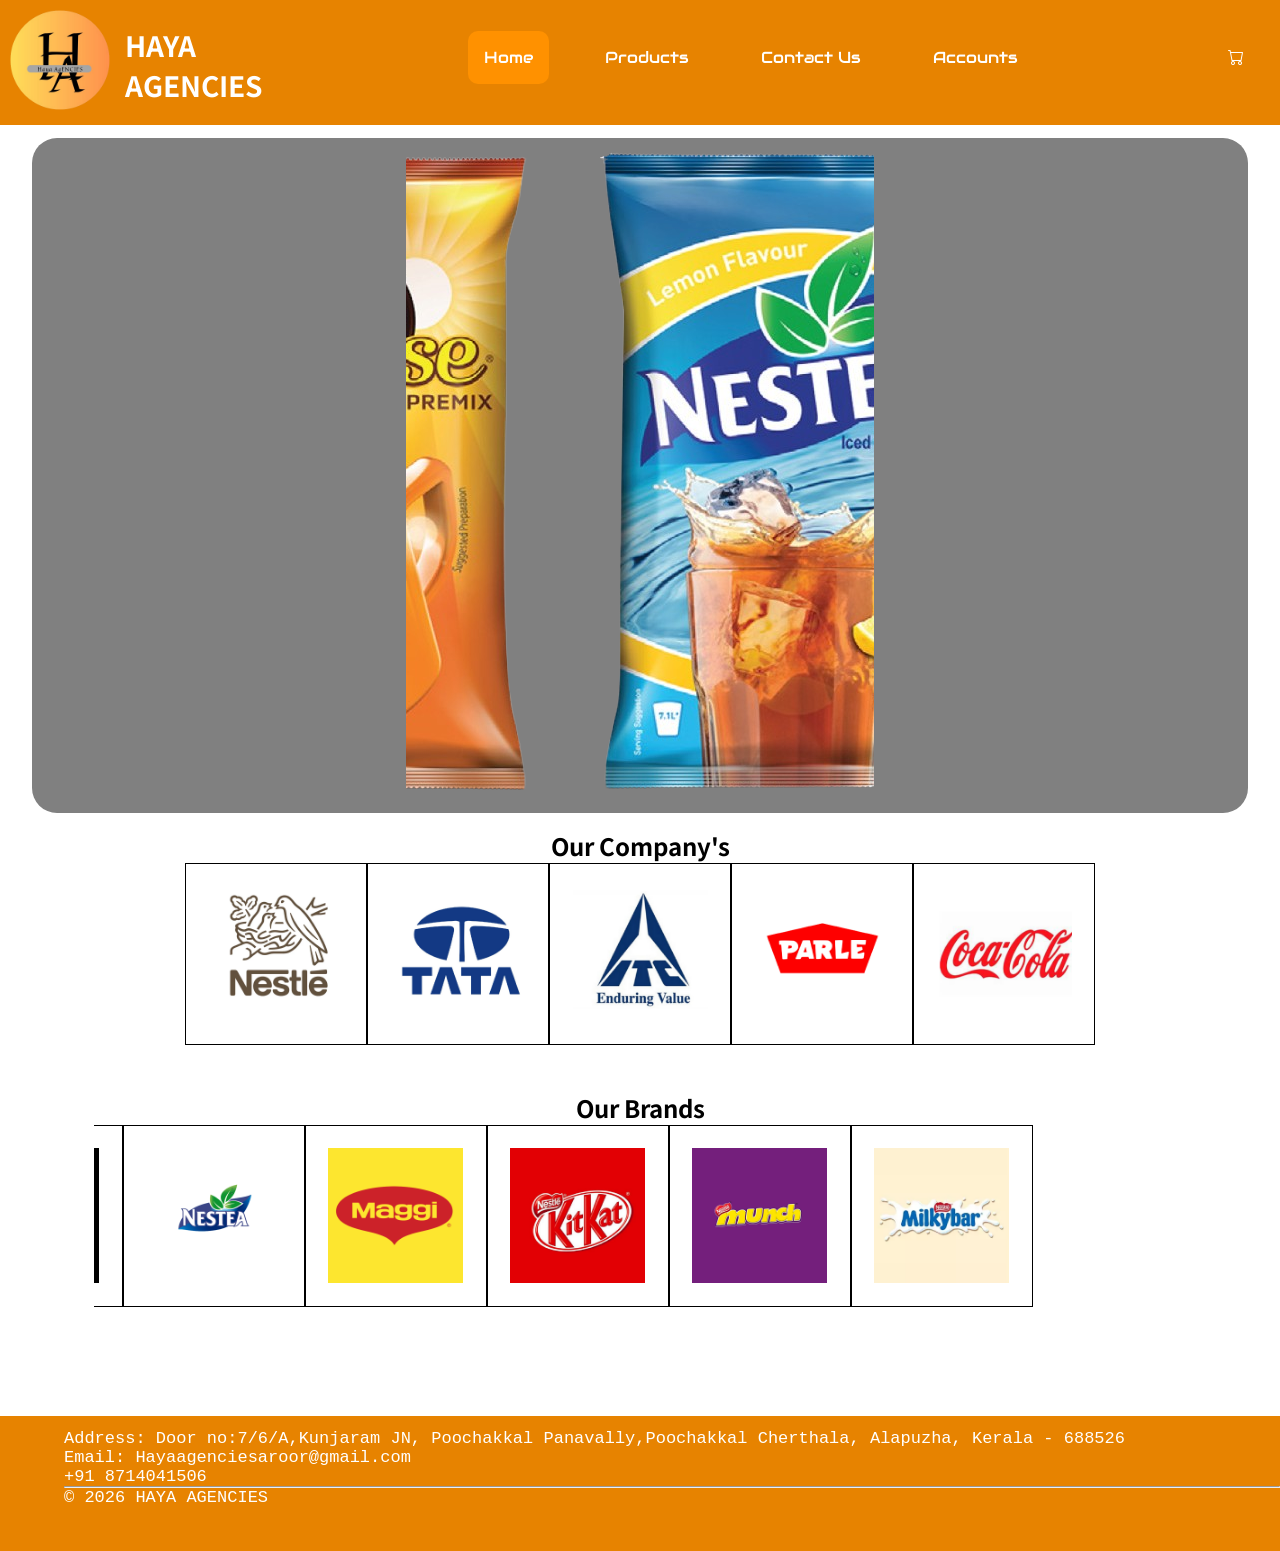
==== commit 63ae0137: "h" ====
--- a/index.html
+++ b/index.html
@@ -6,7 +6,8 @@
     <meta name="viewport" content="width=device-width, initial-scale=1.0">
     <title>Haya Agencies</title>
     <link rel="stylesheet" href="css/index.css">
-    <link rel="icon" href="css/asset/images/Haya Agencies Logo.png" type="image/x-icon">
+    <link rel="stylesheet" href="Template/mainTemp.css"">
+    <link rel="icon" href="css/asset/images/Haya Agencies Logo.png" type="image/x-icon"><link rel="stylesheet" href="https://cdn.jsdelivr.net/npm/bootstrap-icons@1.13.1/font/bootstrap-icons.min.css">
 </head>
 
 <body>
@@ -22,10 +23,11 @@
                         <div onclick="CloseSide()" class="closebtn"><img src="css/asset/images/CLOSE.png" alt="Close"
                                 srcset=""></div>
                         <div class="space"><a href="#"></a></div>
-                        <li class="home"><a href="#">Home</a></li>
-                        <li><a href="">Products</a></li>
+                        <li class="home"><a href="index.html">Home</a></li>
+                        <li><a href="products.html">Products</a></li>
                         <li><a href="contact-us.html">Contact Us</a></li>
-                        <li><a href="">Accounts</a></li>
+                        <li id="acc"><a href="account.html">Accounts</a></li>
+                        <li class="Cart"><a href=""><i class="bi bi-cart"></i></a></li>
                     </ul>
                 </div>
                 <div class="navigation-btn">
@@ -39,7 +41,6 @@
         </div>
 
     </div>
-
     <div class="body">
         <section class="section1">
             <div class="slider-wrapper">
--- a/css/index.css
+++ b/css/index.css
@@ -24,103 +24,10 @@
     display: flex;
 }
 
-.HayaLogo {
-    width: 100px;
-    height: 100px;
-}
-
-.leftbar {
-    display: flex;
-}
-
-.leftbar h3 {
-    padding: 15px;
-    width: 15px;
-    font-size: 28px;
-    color: white;
-    font-family: "NotoSans";
-}
-
-.navigation {
-    width: 65%;
-    left: 35%;
-    position: absolute;
-    align-content: center;
-    height: 95px;
-    display: block;
-}
-
-.navigation ul {
-    list-style: none;
-    display: flex;
-    color: white;
-}
-
-.navigation ul li a {
-    margin: 15px;
-    text-decoration: none;
-    display: flex;
-    color: white;
-    font-family: "audio";
-}
-
-.navigation-btn {
-    position: absolute;
-    align-items: center;
-    height: 95px;
-    top: 2%;
-    left: 85%;
-}
-
-.clickbtn {
-    width: 50px;
-    height: 50px;
-    position: absolute;
-    display: none;
-}
-
-.home {
-    padding: 15px;
-    background-color: rgb(231, 131, 0);
-}
-
-.navigation ul li {
-    border-radius: 10px;
-    padding: 1px;
-    margin: 20px;
-}
-
 .section1 {
     display: flex;
     justify-content: center;
     margin-bottom: 15px;
-}
-
-.home {
-    background-color: rgb(255, 145, 0);
-}
-
-.navigation ul li:hover {
-    background-color: rgb(255, 145, 0);
-}
-
-.closebtn {
-    display: none;
-    position: absolute;
-    left: 105px;
-}
-
-.closebtn {
-    width: 50px;
-    height: 50px;
-}
-
-.closebtn img {
-    width: 30px;
-    height: 30px;
-    position: absolute;
-    top: 30%;
-    left: 50%;
 }
 
 .section {
@@ -137,8 +44,7 @@
     width: 100%;
     align-items: center;
     display: flex;
-    height: 675px;
-    background-color: gray;
+    height: 675px; 
     justify-content: center;
 }
 
@@ -158,7 +64,7 @@
 .slider-wrapper {
     width: 95%;
     border-radius: 25px;
-    height: 775px;
+    height: 675px;
     background-color: gray;
 }
 
@@ -182,7 +88,7 @@
 }
 
 #slide-1 {
-    margin-left: 201vh;
+    margin-left: 271vh;
     width: 55vh;
 }
 
@@ -397,7 +303,7 @@
     .slider-wrapper {
         width: 95%;
         border-radius: 25px;
-        height: 650px;
+        height: 530px;
         background-color: gray;
     }
 
@@ -409,6 +315,7 @@
 
     .slider-img img{
         margin: 5vh;
+        width: 18rem;
     }
 
     .slider-nav {
--- a/Template/mainTemp.css
+++ b/Template/mainTemp.css
@@ -0,0 +1,488 @@
+@font-face {
+    font-family: "NotoSans";
+    src: url(asset/font/NotoSansKR-VariableFont_wght.ttf);
+}
+
+@font-face {
+    font-family: "audio";
+    src: url(asset/font/Audiowide-Regular.ttf);
+}
+
+/* Navigation */
+
+* {
+    margin: 0;
+    padding: 0;
+}
+
+body {
+    display: flex;
+    flex-direction: column;
+    min-height: 100vh;
+}
+
+.head {
+    background-color: rgb(231, 131, 0);
+    width: 100%;
+    height: 125px;
+}
+
+.appbar {
+    padding: 10px;
+    display: flex;
+}
+
+.HayaLogo {
+    width: 100px;
+    height: 100px;
+}
+
+.leftbar {
+    display: flex;
+}
+
+.leftbar h3 {
+    padding: 15px;
+    width: 15px;
+    font-size: 28px;
+    color: white;
+    font-family: "NotoSans";
+}
+
+.navigation {
+    width: 65%;
+    left: 35%;
+    position: absolute;
+    align-content: center;
+    height: 95px;
+    display: block;
+}
+
+.navigation ul {
+    list-style: none;
+    display: flex;
+    color: white;
+}
+
+.navigation ul li a {
+    margin: 15px;
+    text-decoration: none;
+    display: flex;
+    color: white;
+    font-family: "audio";
+}
+
+.navigation-btn {
+    position: absolute;
+    align-items: center;
+    height: 95px;
+    top: 2%;
+    left: 85%;
+}
+
+.clickbtn {
+    width: 50px;
+    height: 50px;
+    position: absolute;
+    display: none;
+}
+
+.home {
+    padding: 15px;
+    background-color: rgb(231, 131, 0);
+}
+
+.navigation ul li:not(.Cart) {
+    border-radius: 10px;
+    padding: 1px;
+    margin: 20px;
+}
+
+.home {
+    background-color: rgb(255, 145, 0);
+}
+
+.navigation ul li:hover {
+    background-color: rgb(255, 145, 0);
+}
+
+.closebtn {
+    display: none;
+    position: absolute;
+    left: 105px;
+}
+
+.closebtn {
+    width: 50px;
+    height: 50px;
+}
+
+.closebtn img {
+    width: 30px;
+    height: 30px;
+    position: absolute;
+    top: 30%;
+    left: 50%;
+}
+
+.Cart {
+    display: flex;
+    border-radius: 10px;
+    padding: 1px;
+    margin: 20px 20px 20px auto;
+    color: white;
+}
+
+.Cart img {
+    color: white;
+}
+
+/* Footer */
+
+/* Footer */
+
+.footer {
+    background-color: rgb(231, 131, 0);
+    margin-top: auto;
+    height: 15vh;
+    width: 100%;
+}
+
+.footer-line {
+    color: white;
+    margin: 0rem 0rem;
+}
+
+.text {
+    padding-top: 1%;
+    margin-left: 5%;
+}
+
+.text p {
+    color: white;
+    font-family: monospace;
+    font-size: 17px;
+}
+
+.gmail {
+    text-decoration: none;
+    font-family: monospace;
+    color: white;
+    font-size: 17px;
+}
+
+.gmail:hover {
+    font-weight: 700;
+    font-family: monospace;
+
+}
+
+
+
+@media screen and (max-width: 850px) {
+    .head {
+        background-color: rgb(231, 131, 0);
+        width: 100%;
+        height: 95px;
+    }
+
+    .appbar {
+        padding: 8px;
+        display: flex;
+    }
+
+    .HayaLogo {
+        width: 60px;
+        height: 60px;
+    }
+
+    .leftbar h3 {
+        padding: 8px;
+        width: 15px;
+        font-size: 15px;
+        color: white;
+        font-family: "NotoSans";
+    }
+
+    .footer {
+        height: 18vh;
+    }
+
+    .navigation ul {
+        width: 21vh;
+        list-style: none;
+        display: none;
+        color: black;
+        height: 100vh;
+        background-color: rgb(199, 113, 1);
+        position: absolute;
+        left: 31.5%;
+        top: -8%;
+        transition: all 0.4s;
+    }
+
+    .space {
+        padding-top: 90px;
+    }
+
+    .clickbtn {
+        display: block;
+    }
+
+    .closebtn {
+        display: block;
+    }
+
+    .nav-ul li:hover {
+        padding: 15px;
+        background-color: rgb(231, 131, 0);
+    }
+
+
+}
+
+
+
+@font-face {
+    font-family: "NotoSans";
+    src: url(asset/font/NotoSansKR-VariableFont_wght.ttf);
+}
+
+@font-face {
+    font-family: "audio";
+    src: url(asset/font/Audiowide-Regular.ttf);
+}
+
+/* Navigation */
+
+* {
+    margin: 0;
+    padding: 0;
+}
+
+body {
+    display: flex;
+    flex-direction: column;
+    min-height: 100vh;
+}
+
+.head {
+    background-color: rgb(231, 131, 0);
+    width: 100%;
+    height: 125px;
+}
+
+.appbar {
+    padding: 10px;
+    display: flex;
+}
+
+.HayaLogo {
+    width: 100px;
+    height: 100px;
+}
+
+.leftbar {
+    display: flex;
+}
+
+.leftbar h3 {
+    padding: 15px;
+    width: 15px;
+    font-size: 28px;
+    color: white;
+    font-family: "NotoSans";
+}
+
+.navigation {
+    width: 65%;
+    left: 35%;
+    position: absolute;
+    align-content: center;
+    height: 95px;
+    display: block;
+}
+
+.navigation ul {
+    list-style: none;
+    display: flex;
+    color: white;
+}
+
+.navigation ul li a {
+    margin: 15px;
+    text-decoration: none;
+    display: flex;
+    color: white;
+    font-family: "audio";
+}
+
+.navigation-btn {
+    position: absolute;
+    align-items: center;
+    height: 95px;
+    top: 2%;
+    left: 85%;
+}
+
+.clickbtn {
+    width: 50px;
+    height: 50px;
+    position: absolute;
+    display: none;
+}
+
+.home {
+    padding: 15px;
+    background-color: rgb(231, 131, 0);
+}
+
+.navigation ul li:not(.Cart) {
+    border-radius: 10px;
+    padding: 1px;
+    margin: 20px;
+}
+
+.home {
+    background-color: rgb(255, 145, 0);
+}
+
+.navigation ul li:hover {
+    background-color: rgb(255, 145, 0);
+}
+
+.closebtn {
+    display: none;
+    position: absolute;
+    left: 105px;
+}
+
+.closebtn {
+    width: 50px;
+    height: 50px;
+}
+
+.closebtn img {
+    width: 30px;
+    height: 30px;
+    position: absolute;
+    top: 30%;
+    left: 50%;
+}
+
+.Cart {
+    display: flex;
+    border-radius: 10px;
+    padding: 1px;
+    margin: 20px 20px 20px auto;
+    color: white;
+}
+
+.Cart img {
+    color: white;
+}
+
+/* Footer */
+
+/* Footer */
+
+.footerf {
+    background-color: rgb(231, 131, 0);
+    margin-top: auto;
+    height: 15vh;
+    width: 100%;
+}
+
+.footer-linef {
+    color: white;
+    margin: 0px;
+}
+
+.textf {
+    padding-top: 1%;
+    margin-left: 5%;
+}
+
+.footeradd {
+    margin: 0rem;
+    color: white;
+    font-family: monospace;
+    font-size: 17px;
+}
+
+.gmailf {
+    text-decoration: none;
+    font-family: monospace;
+    color: white;
+    font-size: 17px;
+}
+
+.gmailf:hover {
+    font-weight: 700;
+    font-family: monospace;
+
+}
+
+
+
+@media screen and (max-width: 850px) {
+    .head {
+        background-color: rgb(231, 131, 0);
+        width: 100%;
+        height: 95px;
+    }
+
+    .appbar {
+        padding: 8px;
+        display: flex;
+    }
+
+    .HayaLogo {
+        width: 60px;
+        height: 60px;
+    }
+
+    .leftbar h3 {
+        padding: 8px;
+        width: 15px;
+        font-size: 15px;
+        color: white;
+        font-family: "NotoSans";
+    }
+
+    .footer {
+        height: 18vh;
+    }
+
+    .navigation ul {
+        width: 21vh;
+        list-style: none;
+        display: none;
+        color: black;
+        height: 100vh;
+        background-color: rgb(199, 113, 1);
+        position: absolute;
+        left: 31.5%;
+        top: -8%;
+        transition: all 0.4s;
+    }
+
+    .space {
+        padding-top: 90px;
+    }
+
+    .clickbtn {
+        display: block;
+    }
+
+    .closebtn {
+        display: block;
+    }
+
+    .nav-ul li:hover {
+        padding: 15px;
+        background-color: rgb(231, 131, 0);
+    }
+
+
+}
